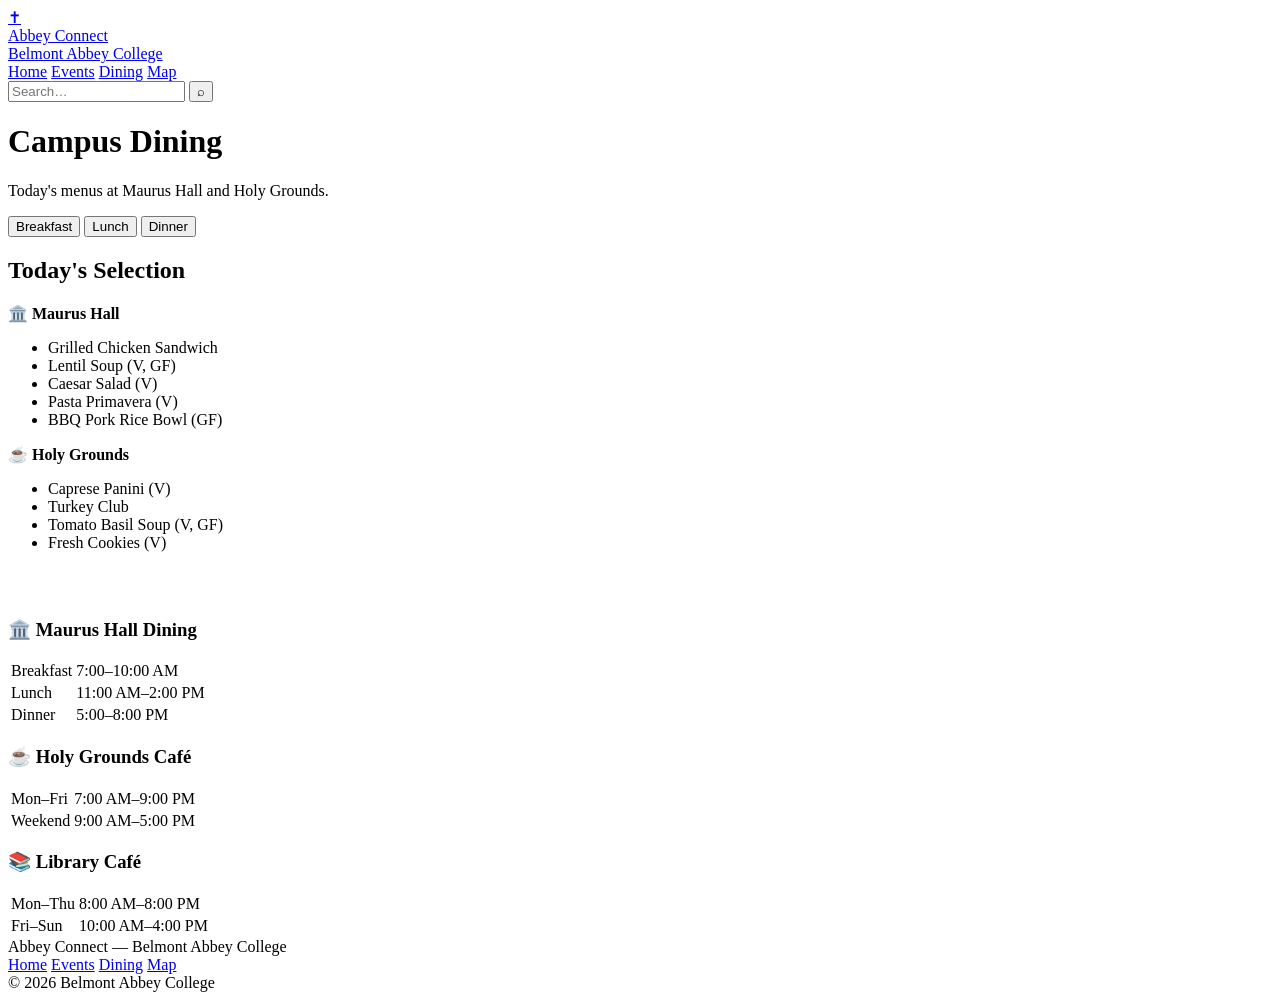
==== dining.html @ 9169b960 "Add files via upload final MVP update" ====
<!DOCTYPE html>
<html lang="en">
<head>
  <meta charset="UTF-8" />
  <meta name="viewport" content="width=device-width, initial-scale=1.0" />
  <title>Abbey Connect — Dining</title>
  <link rel="preconnect" href="https://fonts.googleapis.com" />
  <link href="https://fonts.googleapis.com/css2?family=Libre+Baskerville:ital,wght@0,400;0,700;1,400&family=Cabin:wght@400;500;600&display=swap" rel="stylesheet" />
  <link rel="stylesheet" href="css/style.css" />
</head>
<body>

  <!-- NAV -->
  <header class="nav">
    <div class="nav-inner">
      <a href="index.html" class="brand">
        <div class="shield">✝</div>
        <div>
          <div class="brand-name">Abbey Connect</div>
          <div class="brand-sub">Belmont Abbey College</div>
        </div>
      </a>
      <nav class="links">
        <a href="index.html" class="link">Home</a>
        <a href="events.html" class="link">Events</a>
        <a href="dining.html" class="link active">Dining</a>
        <a href="map.html" class="link">Map</a>
      </nav>
      <div class="search-row">
        <input type="text" class="search" placeholder="Search…" />
        <button class="search-btn">⌕</button>
      </div>
    </div>
  </header>

  <!-- PAGE HEADER -->
  <div class="page-header">
    <h1>Campus <span class="red">Dining</span></h1>
    <p>Today's menus at Maurus Hall and Holy Grounds.</p>
  </div>

  <!-- MEAL TABS -->
  <div class="tabs">
    <button class="tab" id="tab-breakfast" onclick="filterMeal('breakfast')">Breakfast</button>
    <button class="tab active" id="tab-lunch" onclick="filterMeal('lunch')">Lunch</button>
    <button class="tab" id="tab-dinner" onclick="filterMeal('dinner')">Dinner</button>
  </div>

  <!-- MENU CARDS -->
  <section class="dining-section">
    <h2 class="section-label">Today's Selection</h2>
    <div class="dining-grid" id="diningGrid"></div>
  </section>

  <!-- HOURS -->
  <section class="hours-section">
    <h2 class="section-label" style="color:white">Hours Today</h2>
    <div class="hours-grid">
      <div class="hours-card">
        <h3>🏛️ Maurus Hall Dining</h3>
        <table><tr><td>Breakfast</td><td>7:00–10:00 AM</td></tr><tr><td>Lunch</td><td>11:00 AM–2:00 PM</td></tr><tr><td>Dinner</td><td>5:00–8:00 PM</td></tr></table>
      </div>
      <div class="hours-card">
        <h3>☕ Holy Grounds Café</h3>
        <table><tr><td>Mon–Fri</td><td>7:00 AM–9:00 PM</td></tr><tr><td>Weekend</td><td>9:00 AM–5:00 PM</td></tr></table>
      </div>
      <div class="hours-card">
        <h3>📚 Library Café</h3>
        <table><tr><td>Mon–Thu</td><td>8:00 AM–8:00 PM</td></tr><tr><td>Fri–Sun</td><td>10:00 AM–4:00 PM</td></tr></table>
      </div>
    </div>
  </section>

  <!-- FOOTER -->
  <footer class="footer">
    <div class="footer-inner">
      <span class="footer-brand">Abbey Connect — Belmont Abbey College</span>
      <div class="footer-links">
        <a href="index.html">Home</a>
        <a href="events.html">Events</a>
        <a href="dining.html">Dining</a>
        <a href="map.html">Map</a>
      </div>
      <span class="footer-copy">&copy; 2026 Belmont Abbey College</span>
    </div>
  </footer>

  <script src="js/script.js"></script>
  <script>
    const menus = {
      breakfast: [
        { hall: "🏛️ Maurus Hall", items: ["Scrambled Eggs (V, GF)", "Blueberry Pancakes (V)", "Oatmeal Bar (V, GF)", "Applewood Bacon", "Fresh Fruit (V, GF)"] },
        { hall: "☕ Holy Grounds", items: ["Avocado Toast (V)", "Greek Yogurt Parfait (V, GF)", "Almond Croissant (V)", "Breakfast Burrito"] },
      ],
      lunch: [
        { hall: "🏛️ Maurus Hall", items: ["Grilled Chicken Sandwich", "Lentil Soup (V, GF)", "Caesar Salad (V)", "Pasta Primavera (V)", "BBQ Pork Rice Bowl (GF)"] },
        { hall: "☕ Holy Grounds", items: ["Caprese Panini (V)", "Turkey Club", "Tomato Basil Soup (V, GF)", "Fresh Cookies (V)"] },
      ],
      dinner: [
        { hall: "🏛️ Maurus Hall", items: ["Herb-Roasted Salmon (GF)", "Stuffed Bell Peppers (V, GF)", "Mashed Potatoes (V, GF)", "Roasted Vegetables (V, GF)", "Beef Stir Fry"] },
        { hall: "☕ Holy Grounds", items: ["Grilled Cheese (V)", "Tomato Soup (V)", "Chips & Salsa (V, GF)"] },
      ],
    };

    function filterMeal(meal) {
      document.querySelectorAll('.tab').forEach(t => t.classList.remove('active'));
      document.getElementById('tab-' + meal).classList.add('active');
      const grid = document.getElementById('diningGrid');
      grid.innerHTML = menus[meal].map(h => `
        <div class="menu-card">
          <div class="menu-card-head"><strong>${h.hall}</strong></div>
          <ul class="menu-list">
            ${h.items.map(i => `<li>${i}</li>`).join('')}
          </ul>
        </div>
      `).join('');
    }

    filterMeal('lunch');
  </script>
</body>
</html>
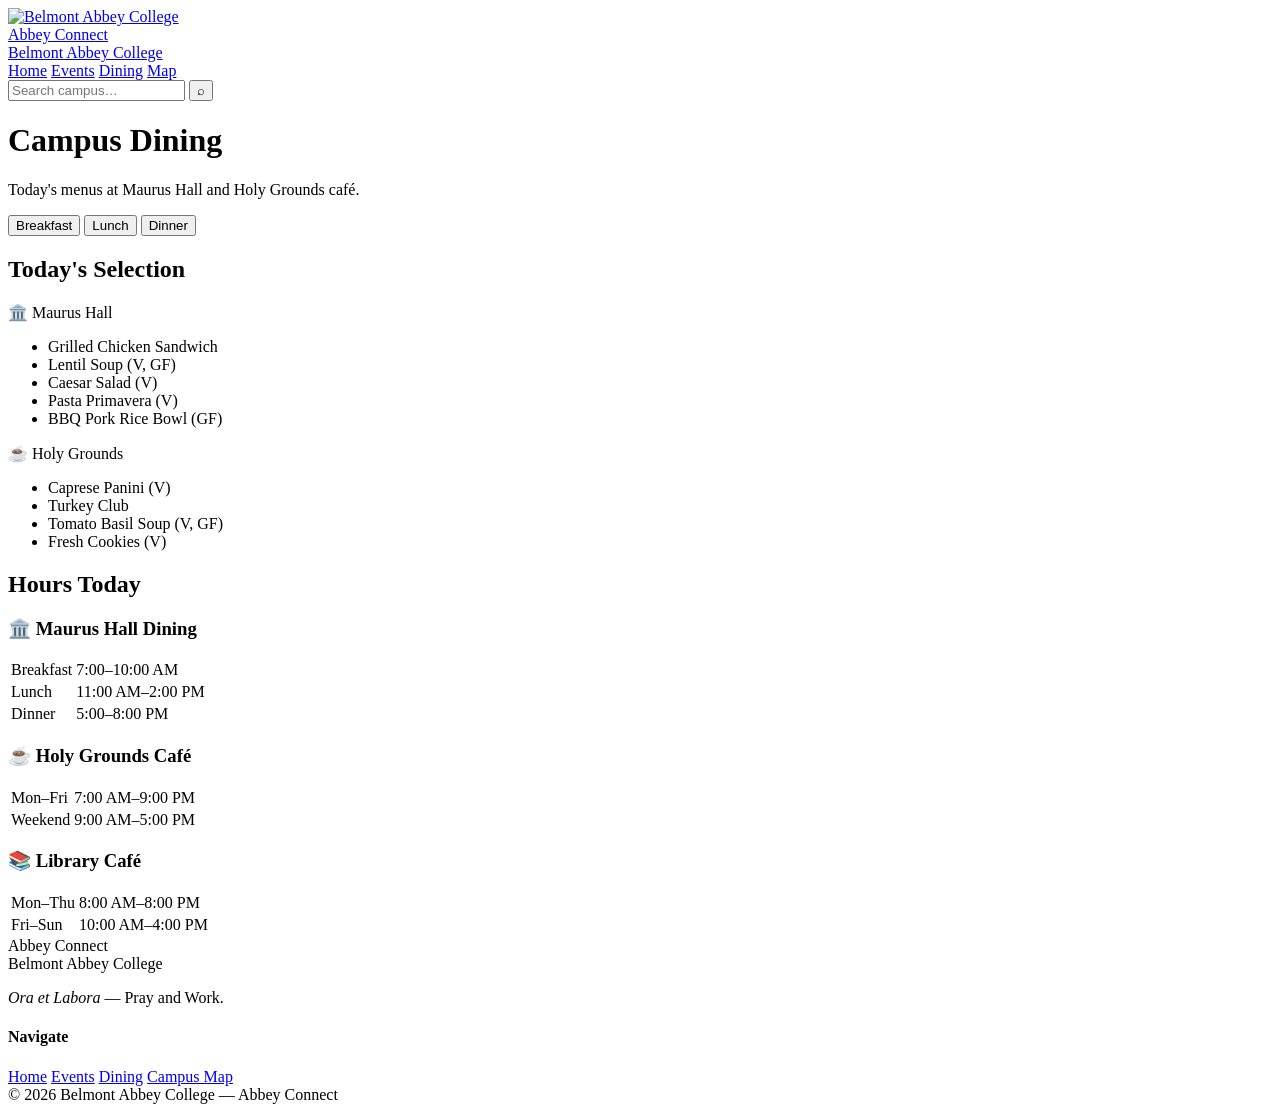
==== commit cbc1a875: "Rewritten Dining HTML" ====
--- a/dining.html
+++ b/dining.html
@@ -4,17 +4,15 @@
   <meta charset="UTF-8" />
   <meta name="viewport" content="width=device-width, initial-scale=1.0" />
   <title>Abbey Connect — Dining</title>
-  <link rel="preconnect" href="https://fonts.googleapis.com" />
-  <link href="https://fonts.googleapis.com/css2?family=Libre+Baskerville:ital,wght@0,400;0,700;1,400&family=Cabin:wght@400;500;600&display=swap" rel="stylesheet" />
+  <link href="https://fonts.googleapis.com/css2?family=DM+Serif+Display:ital@0;1&family=DM+Sans:wght@300;400;500;600&display=swap" rel="stylesheet" />
   <link rel="stylesheet" href="css/style.css" />
 </head>
 <body>
 
-  <!-- NAV -->
   <header class="nav">
     <div class="nav-inner">
       <a href="index.html" class="brand">
-        <div class="shield">✝</div>
+        <img src="https://belmontabbeycollege.edu/wp-content/uploads/2026/04/BAC150WhiteVertical-scaled-e1776691685237.png" alt="Belmont Abbey College" style="height:40px; width:auto;" />
         <div>
           <div class="brand-name">Abbey Connect</div>
           <div class="brand-sub">Belmont Abbey College</div>
@@ -27,61 +25,75 @@
         <a href="map.html" class="link">Map</a>
       </nav>
       <div class="search-row">
-        <input type="text" class="search" placeholder="Search…" />
-        <button class="search-btn">⌕</button>
+        <input type="search" class="search" id="searchInput" placeholder="Search campus…" />
+        <button class="search-btn" onclick="doSearch()">⌕</button>
       </div>
     </div>
   </header>
 
-  <!-- PAGE HEADER -->
   <div class="page-header">
-    <h1>Campus <span class="red">Dining</span></h1>
-    <p>Today's menus at Maurus Hall and Holy Grounds.</p>
+    <h1>Campus <span class="gold">Dining</span></h1>
+    <p>Today's menus at Maurus Hall and Holy Grounds café.</p>
   </div>
 
-  <!-- MEAL TABS -->
   <div class="tabs">
     <button class="tab" id="tab-breakfast" onclick="filterMeal('breakfast')">Breakfast</button>
     <button class="tab active" id="tab-lunch" onclick="filterMeal('lunch')">Lunch</button>
     <button class="tab" id="tab-dinner" onclick="filterMeal('dinner')">Dinner</button>
   </div>
 
-  <!-- MENU CARDS -->
-  <section class="dining-section">
-    <h2 class="section-label">Today's Selection</h2>
-    <div class="dining-grid" id="diningGrid"></div>
-  </section>
+  <main>
+    <section class="dining-section">
+      <h2 class="section-label">Today's Selection</h2>
+      <div class="dining-grid" id="diningGrid"></div>
+    </section>
 
-  <!-- HOURS -->
-  <section class="hours-section">
-    <h2 class="section-label" style="color:white">Hours Today</h2>
-    <div class="hours-grid">
-      <div class="hours-card">
-        <h3>🏛️ Maurus Hall Dining</h3>
-        <table><tr><td>Breakfast</td><td>7:00–10:00 AM</td></tr><tr><td>Lunch</td><td>11:00 AM–2:00 PM</td></tr><tr><td>Dinner</td><td>5:00–8:00 PM</td></tr></table>
+    <section class="hours-section">
+      <h2 class="hours-label">Hours Today</h2>
+      <div class="hours-grid">
+        <div class="hours-card">
+          <h3>🏛️ Maurus Hall Dining</h3>
+          <table>
+            <tr><td>Breakfast</td><td>7:00–10:00 AM</td></tr>
+            <tr><td>Lunch</td><td>11:00 AM–2:00 PM</td></tr>
+            <tr><td>Dinner</td><td>5:00–8:00 PM</td></tr>
+          </table>
+        </div>
+        <div class="hours-card">
+          <h3>☕ Holy Grounds Café</h3>
+          <table>
+            <tr><td>Mon–Fri</td><td>7:00 AM–9:00 PM</td></tr>
+            <tr><td>Weekend</td><td>9:00 AM–5:00 PM</td></tr>
+          </table>
+        </div>
+        <div class="hours-card">
+          <h3>📚 Library Café</h3>
+          <table>
+            <tr><td>Mon–Thu</td><td>8:00 AM–8:00 PM</td></tr>
+            <tr><td>Fri–Sun</td><td>10:00 AM–4:00 PM</td></tr>
+          </table>
+        </div>
       </div>
-      <div class="hours-card">
-        <h3>☕ Holy Grounds Café</h3>
-        <table><tr><td>Mon–Fri</td><td>7:00 AM–9:00 PM</td></tr><tr><td>Weekend</td><td>9:00 AM–5:00 PM</td></tr></table>
+    </section>
+  </main>
+
+  <footer class="footer">
+    <div class="footer-top">
+      <div class="footer-brand">
+        <div class="footer-brand-name">Abbey Connect</div>
+        <div class="footer-brand-sub">Belmont Abbey College</div>
+        <p><em>Ora et Labora</em> — Pray and Work.</p>
       </div>
-      <div class="hours-card">
-        <h3>📚 Library Café</h3>
-        <table><tr><td>Mon–Thu</td><td>8:00 AM–8:00 PM</td></tr><tr><td>Fri–Sun</td><td>10:00 AM–4:00 PM</td></tr></table>
-      </div>
-    </div>
-  </section>
-
-  <!-- FOOTER -->
-  <footer class="footer">
-    <div class="footer-inner">
-      <span class="footer-brand">Abbey Connect — Belmont Abbey College</span>
-      <div class="footer-links">
+      <div class="footer-col">
+        <h4>Navigate</h4>
         <a href="index.html">Home</a>
         <a href="events.html">Events</a>
         <a href="dining.html">Dining</a>
-        <a href="map.html">Map</a>
+        <a href="map.html">Campus Map</a>
       </div>
-      <span class="footer-copy">&copy; 2026 Belmont Abbey College</span>
+    </div>
+    <div class="footer-bottom">
+      <span class="footer-copy">&copy; 2026 Belmont Abbey College — Abbey Connect</span>
     </div>
   </footer>
 
@@ -90,25 +102,26 @@
     const menus = {
       breakfast: [
         { hall: "🏛️ Maurus Hall", items: ["Scrambled Eggs (V, GF)", "Blueberry Pancakes (V)", "Oatmeal Bar (V, GF)", "Applewood Bacon", "Fresh Fruit (V, GF)"] },
-        { hall: "☕ Holy Grounds", items: ["Avocado Toast (V)", "Greek Yogurt Parfait (V, GF)", "Almond Croissant (V)", "Breakfast Burrito"] },
+        { hall: "☕ Holy Grounds", items: ["Avocado Toast (V)", "Greek Yogurt Parfait (V, GF)", "Almond Croissant (V)", "Breakfast Burrito"] }
       ],
       lunch: [
         { hall: "🏛️ Maurus Hall", items: ["Grilled Chicken Sandwich", "Lentil Soup (V, GF)", "Caesar Salad (V)", "Pasta Primavera (V)", "BBQ Pork Rice Bowl (GF)"] },
-        { hall: "☕ Holy Grounds", items: ["Caprese Panini (V)", "Turkey Club", "Tomato Basil Soup (V, GF)", "Fresh Cookies (V)"] },
+        { hall: "☕ Holy Grounds", items: ["Caprese Panini (V)", "Turkey Club", "Tomato Basil Soup (V, GF)", "Fresh Cookies (V)"] }
       ],
       dinner: [
         { hall: "🏛️ Maurus Hall", items: ["Herb-Roasted Salmon (GF)", "Stuffed Bell Peppers (V, GF)", "Mashed Potatoes (V, GF)", "Roasted Vegetables (V, GF)", "Beef Stir Fry"] },
-        { hall: "☕ Holy Grounds", items: ["Grilled Cheese (V)", "Tomato Soup (V)", "Chips & Salsa (V, GF)"] },
-      ],
+        { hall: "☕ Holy Grounds", items: ["Grilled Cheese (V)", "Tomato Soup (V, GF)", "Chips & Salsa (V, GF)"] }
+      ]
     };
 
     function filterMeal(meal) {
       document.querySelectorAll('.tab').forEach(t => t.classList.remove('active'));
       document.getElementById('tab-' + meal).classList.add('active');
+
       const grid = document.getElementById('diningGrid');
       grid.innerHTML = menus[meal].map(h => `
         <div class="menu-card">
-          <div class="menu-card-head"><strong>${h.hall}</strong></div>
+          <div class="menu-card-head">${h.hall}</div>
           <ul class="menu-list">
             ${h.items.map(i => `<li>${i}</li>`).join('')}
           </ul>
@@ -119,4 +132,4 @@
     filterMeal('lunch');
   </script>
 </body>
-</html>
+</html>
